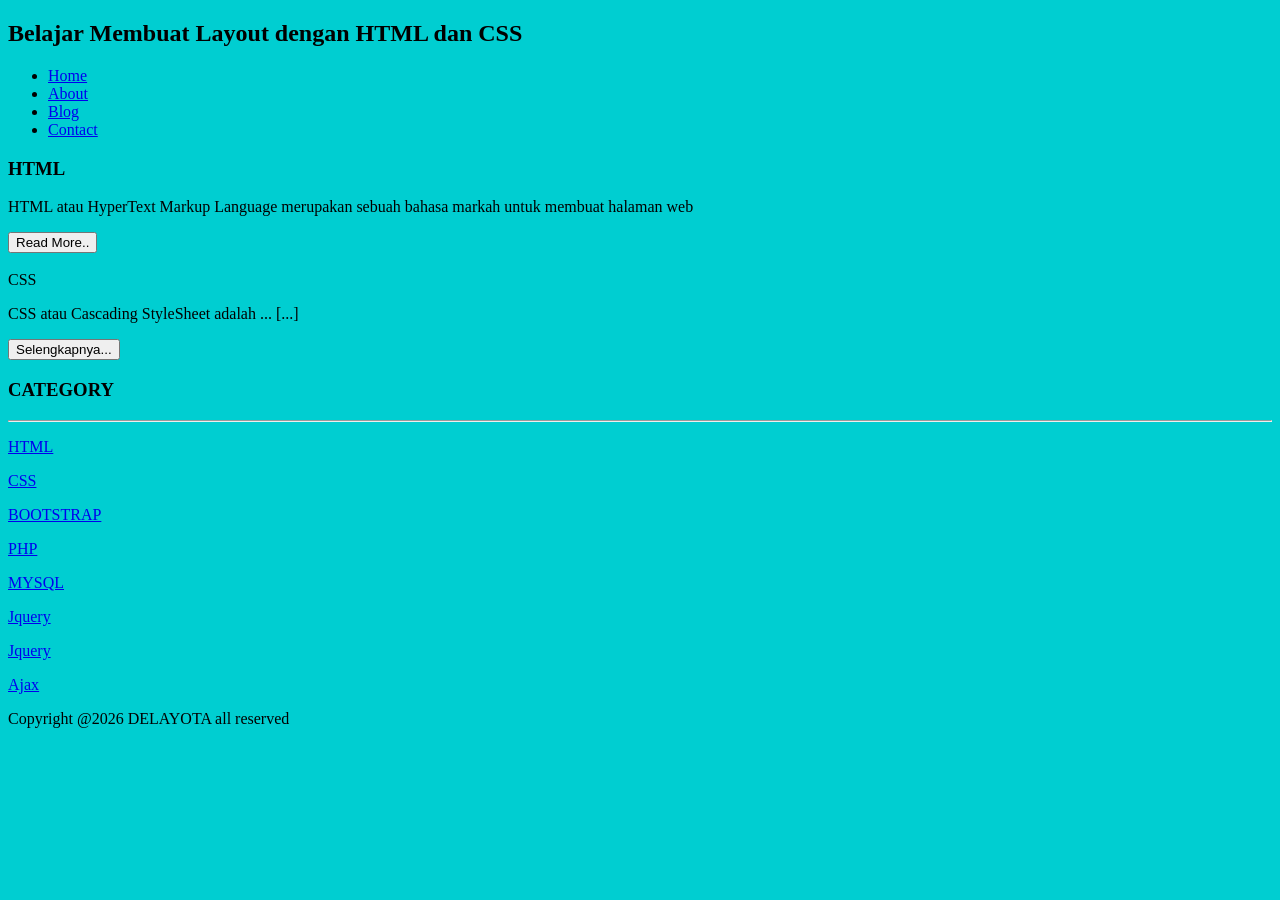
==== index.html @ 34309191 "Update index.html" ====
<!DOCTYPE html>
<html>
 <head>
    <title>DERITA</title>
    <link rel="stylesheet" href="style.css">
</head>
<body bgcolor=00CED1>
<div class="header">
    <div class="jarak">
      <h2>Belajar Membuat Layout dengan HTML dan CSS</h2>
    </div>
</div>

<div class="menu">
   <div class="jarak">
        <ul>
                <li><a href="#">Home</a></li>
                <li><a href="#">About</a></li>
                <li><a href="#">Blog</a></li>
                <li><a href="#">Contact</a></li>
         
        </ul>
</div>
 
<div class="content">
         <div class="jarak">
                  <!-- kiri ->
                  <div class="kiri">
                          <!-- blog -->
                          <div class="border">
                                  <div class="jarak">
                                           <h3>HTML</h3>
                                           <p>HTML atau HyperText Markup Language merupakan sebuah bahasa markah untuk membuat halaman web </p>
                                           <button class="btn">Read More..</button>
                                  </div>

                                  <br>
                           <!-- box 2 -->
                           <div class="border"
                           <h3>CSS</h3>
                           <P>CSS atau Cascading StyleSheet adalah ... [...]</p>
                           <button > Selengkapnya...</button>
                           </div>

                          </div>
       <!-- kanan -->
     <div class="kanan">
      <div class="jarak">
        <h3>CATEGORY</h3>
        <hr/>
                <p><a href="#" class="undercor">HTML</a></p>
                <p><a href="#" class="undercor">CSS</a></p>
                <p><a href="#" class="undercor">BOOTSTRAP</a></p>
                <p><a href="#" class="undercor">PHP</a></p>
                <p><a href="#" class="undercor">MYSQL</a></p>
                <p><a href="#" class="undercor">Jquery</a></p>
                <p><a href="#" class="undercor">Jquery</a></p>
                <p><a href="#" class="undercor">Ajax</a></p>
        </div>

      <div class="clear"></div>
                <p>Copyright @2026 DELAYOTA all reserved</p>

     </div>
         </div>
</body>
</html>
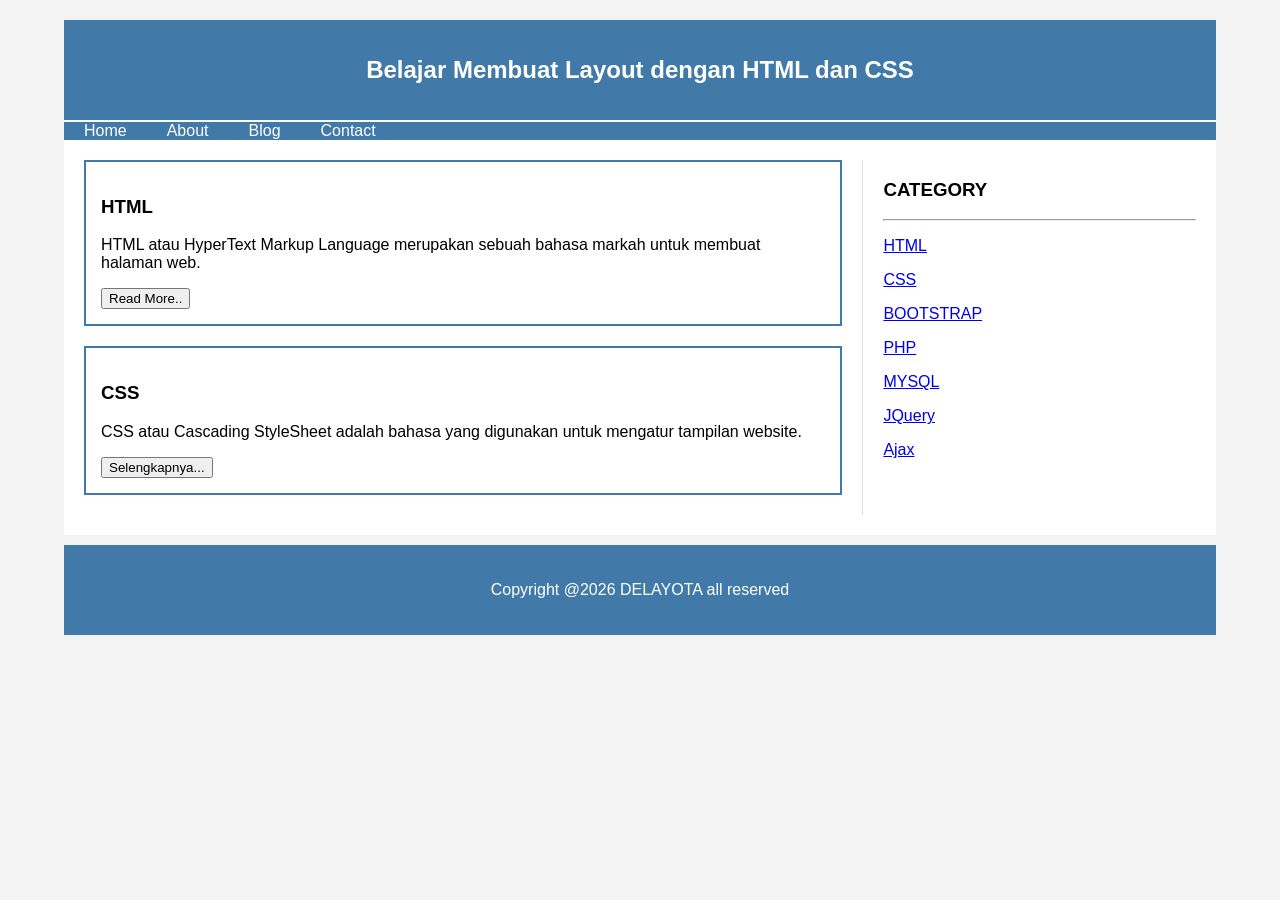
==== commit bfb794f7: "Update index.html" ====
--- a/index.html
+++ b/index.html
@@ -1,69 +1,101 @@
 <!DOCTYPE html>
-<html>
- <head>
+<html lang="en">
+<head>
+    <meta charset="UTF-8">
+    <meta name="viewport" content="width=device-width, initial-scale=1.0">
     <title>DERITA</title>
+
     <link rel="stylesheet" href="style.css">
 </head>
-<body bgcolor=00CED1>
-<div class="header">
-    <div class="jarak">
-      <h2>Belajar Membuat Layout dengan HTML dan CSS</h2>
+
+<body>
+
+    <!-- HEADER -->
+    <div class="header">
+        <div class="jarak">
+            <h2>Belajar Membuat Layout dengan HTML dan CSS</h2>
+        </div>
     </div>
-</div>
 
-<div class="menu">
-   <div class="jarak">
-        <ul>
+    <!-- MENU -->
+    <div class="menu">
+        <div class="jarak">
+            <ul>
                 <li><a href="#">Home</a></li>
                 <li><a href="#">About</a></li>
                 <li><a href="#">Blog</a></li>
                 <li><a href="#">Contact</a></li>
-         
-        </ul>
-</div>
- 
-<div class="content">
-         <div class="jarak">
-                  <!-- kiri ->
-                  <div class="kiri">
-                          <!-- blog -->
-                          <div class="border">
-                                  <div class="jarak">
-                                           <h3>HTML</h3>
-                                           <p>HTML atau HyperText Markup Language merupakan sebuah bahasa markah untuk membuat halaman web </p>
-                                           <button class="btn">Read More..</button>
-                                  </div>
+            </ul>
+        </div>
+    </div>
 
-                                  <br>
-                           <!-- box 2 -->
-                           <div class="border"
-                           <h3>CSS</h3>
-                           <P>CSS atau Cascading StyleSheet adalah ... [...]</p>
-                           <button > Selengkapnya...</button>
-                           </div>
+    <!-- CONTENT -->
+    <div class="content">
 
-                          </div>
-       <!-- kanan -->
-     <div class="kanan">
-      <div class="jarak">
-        <h3>CATEGORY</h3>
-        <hr/>
+        <!-- KIRI -->
+        <div class="kiri">
+
+            <!-- BOX 1 -->
+            <div class="border">
+                <div class="jarak">
+
+                    <h3>HTML</h3>
+
+                    <p>
+                        HTML atau HyperText Markup Language merupakan
+                        sebuah bahasa markah untuk membuat halaman web.
+                    </p>
+
+                    <button class="btn">Read More..</button>
+
+                </div>
+            </div>
+
+            <!-- BOX 2 -->
+            <div class="border">
+                <div class="jarak">
+
+                    <h3>CSS</h3>
+
+                    <p>
+                        CSS atau Cascading StyleSheet adalah bahasa
+                        yang digunakan untuk mengatur tampilan website.
+                    </p>
+
+                    <button class="btn">Selengkapnya...</button>
+
+                </div>
+            </div>
+
+        </div>
+
+        <!-- KANAN -->
+        <div class="kanan">
+
+            <div class="jarak">
+
+                <h3>CATEGORY</h3>
+
+                <hr>
+
                 <p><a href="#" class="undercor">HTML</a></p>
                 <p><a href="#" class="undercor">CSS</a></p>
                 <p><a href="#" class="undercor">BOOTSTRAP</a></p>
                 <p><a href="#" class="undercor">PHP</a></p>
                 <p><a href="#" class="undercor">MYSQL</a></p>
-                <p><a href="#" class="undercor">Jquery</a></p>
-                <p><a href="#" class="undercor">Jquery</a></p>
+                <p><a href="#" class="undercor">JQuery</a></p>
                 <p><a href="#" class="undercor">Ajax</a></p>
+
+            </div>
+
         </div>
 
-      <div class="clear"></div>
-                <p>Copyright @2026 DELAYOTA all reserved</p>
+    </div>
 
-     </div>
-         </div>
+    <!-- FOOTER -->
+    <div class="footer">
+        <p>Copyright @2026 DELAYOTA all reserved</p>
+    </div>
+
 </body>
 </html>
-
-
--- a/style.css
+++ b/style.css
@@ -0,0 +1,81 @@
+* {
+    box-sizing: border-box;
+}
+
+body{
+    background:#f3f3f3;
+    font-family:sans-serif;
+    margin: 0;
+    padding: 0;
+}
+
+.header{
+    width: 90%;
+    margin: 20px auto 0 auto;
+    height: 100px;
+    line-height: 100px;
+    background: #417aa8;
+    color:#fff;
+    text-align: center;
+}
+
+.menu{
+    background-color: #417aa8;
+    width: 90%;
+    margin: 0 auto;
+    border-top: 2px solid #fff;
+}
+
+.menu ul {
+    list-style: none;
+    margin: 0;
+    padding: 0;
+    display: flex;
+}
+
+.menu ul li a {
+    display:block;
+    padding: 0 20px;
+    color: #FFF;
+    text-decoration: none;
+}
+
+.menu ul li a:hover {
+    background-color: #4b88bb;
+}
+
+.content{
+    width:90%;
+    margin: 0 auto;
+    background: #fff;
+    display: flex;
+    padding: 20px;
+}
+
+.kiri{
+    width: 70%;
+    padding-right: 20px;
+}
+
+.kanan{
+    width: 30%;
+    padding-left: 20px;
+    border-left: 1px solid #ddd;
+}
+
+.border{
+    border: 2px solid #417aa8;
+    padding: 15px;
+    margin-bottom: 20px;
+}
+
+.footer{
+    width:90%;
+    margin: 10px auto 30px auto;
+    padding: 20px;
+    background: #417aa8;
+    color: #fff;
+    text-align: center;
+}
+
+
